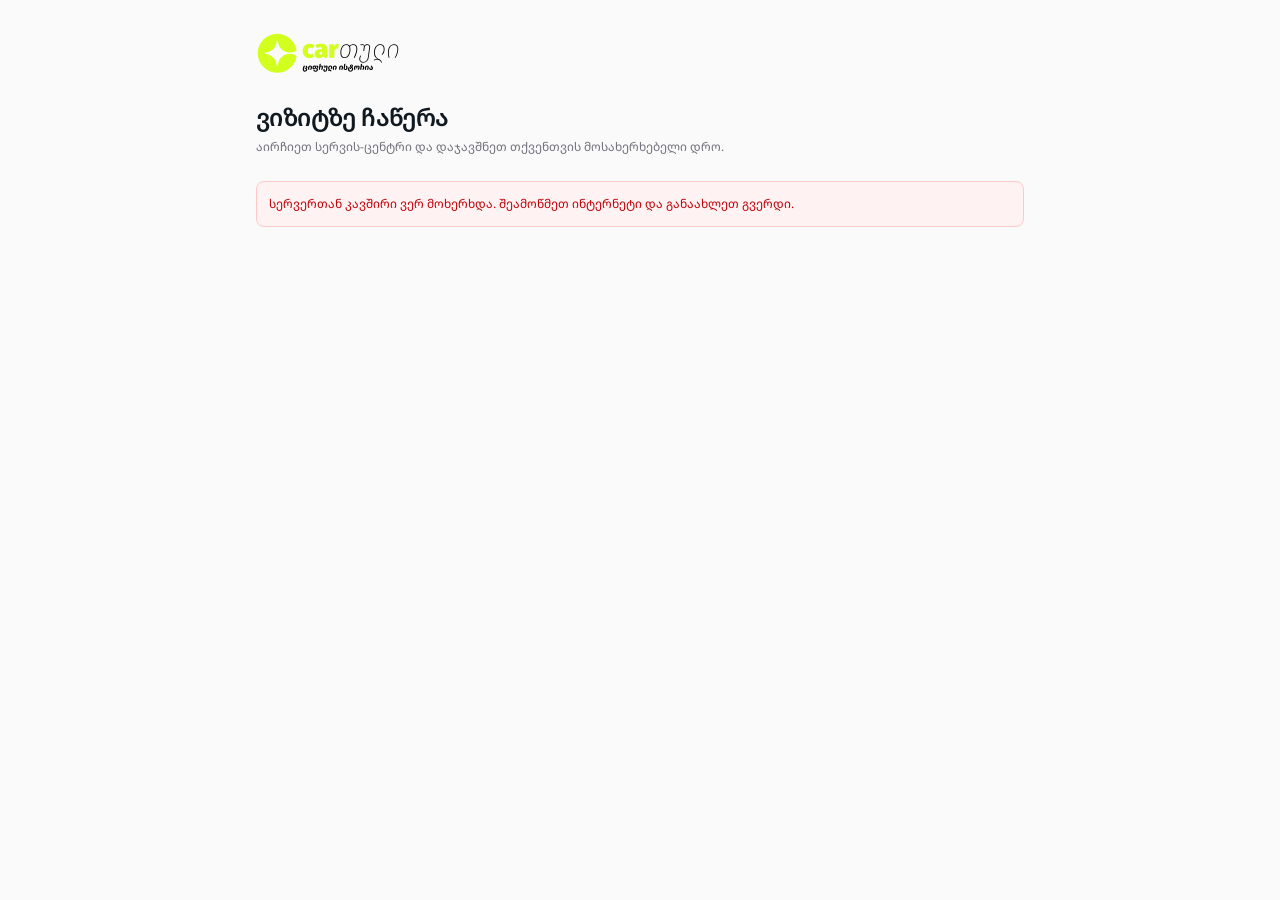
==== index.html @ 35c08bc6 "Update booking page from cartool@d39d9c7" ====
<!doctype html>
<html lang="ka">
<head>
    <meta charset="utf-8">
    <title>ვიზიტზე ჩაწერა · cartooli</title>
    <base href="/">
    <meta name="viewport" content="width=device-width,initial-scale=1">
    <meta http-equiv="Content-Security-Policy" content="default-src 'none'; script-src 'self'; style-src 'self' 'unsafe-inline'; img-src 'self' data:; font-src 'self'; connect-src 'self' ws://localhost:4500 https://neyxtzyjzi.execute-api.eu-north-1.amazonaws.com https://api.cartooli.ge; object-src 'none'; base-uri 'self'; form-action 'none'">
    <link rel="icon" href="favicon.svg" type="image/svg+xml">
<link rel="stylesheet" href="styles-LRHHWMBY.css"></head>
<body>
<cartool-booking></cartool-booking>
<script src="main-CAJEP7UH.js" type="module"></script></body>
</html>
---- styles-LRHHWMBY.css ----
@layer properties;@layer theme,base,components,utilities;@layer theme{:root,:host{--font-sans: "Noto Sans Georgian", "Segoe UI", sans-serif;--font-mono: ui-monospace, SFMono-Regular, Menlo, Monaco, Consolas, "Liberation Mono", "Courier New", monospace;--color-red-50: oklch(97.1% .013 17.38);--color-red-200: oklch(88.5% .062 18.334);--color-red-300: oklch(80.8% .114 19.571);--color-red-500: oklch(63.7% .237 25.331);--color-red-700: oklch(50.5% .213 27.518);--color-emerald-700: oklch(50.8% .118 165.612);--color-zinc-50: oklch(98.5% 0 none);--color-zinc-100: oklch(96.7% .001 286.375);--color-zinc-200: oklch(92% .004 286.32);--color-zinc-300: oklch(87.1% .006 286.286);--color-zinc-400: oklch(70.5% .015 286.067);--color-zinc-500: oklch(55.2% .016 285.938);--color-zinc-600: oklch(44.2% .017 285.786);--color-zinc-700: oklch(37% .013 285.805);--color-zinc-900: #101820;--color-zinc-950: #101820;--color-white: #fff;--spacing: .25rem;--container-sm: 24rem;--container-3xl: 48rem;--container-7xl: 80rem;--text-xs: .75rem;--text-xs--line-height: calc(1 / .75);--text-sm: .875rem;--text-sm--line-height: calc(1.25 / .875);--text-base: 1rem;--text-base--line-height: 1.5 ;--text-lg: 1.125rem;--text-lg--line-height: calc(1.75 / 1.125);--text-xl: 1.25rem;--text-xl--line-height: calc(1.75 / 1.25);--text-2xl: 1.5rem;--text-2xl--line-height: calc(2 / 1.5);--text-4xl: 2.25rem;--text-4xl--line-height: calc(2.5 / 2.25);--font-weight-medium: 500;--font-weight-semibold: 600;--tracking-tight: -.025em;--radius-lg: .5rem;--radius-xl: .75rem;--default-transition-duration: .15s;--default-transition-timing-function: cubic-bezier(.4, 0, .2, 1);--default-font-family: var(--font-sans);--default-mono-font-family: var(--font-mono);--color-brand-400: #d2ff1e;--color-brand-500: #b8e600}}@layer base{*,:after,:before,::backdrop,::file-selector-button{box-sizing:border-box;margin:0;padding:0;border:0 solid}html,:host{line-height:1.5;-webkit-text-size-adjust:100%;tab-size:4;font-family:var(--default-font-family, -apple-system, BlinkMacSystemFont, "Segoe UI", Roboto, "Helvetica Neue", "Noto Sans", Arial, sans-serif, "Apple Color Emoji", "Segoe UI Emoji", "Segoe UI Symbol", "Noto Color Emoji");font-feature-settings:var(--default-font-feature-settings, normal);font-variation-settings:var(--default-font-variation-settings, normal);-webkit-tap-highlight-color:transparent}hr{height:0;color:inherit;border-top-width:1px}abbr:where([title]){-webkit-text-decoration:underline dotted;text-decoration:underline dotted}h1,h2,h3,h4,h5,h6{font-size:inherit;font-weight:inherit}a{color:inherit;-webkit-text-decoration:inherit;text-decoration:inherit}b,strong{font-weight:bolder}code,kbd,samp,pre{font-family:var(--default-mono-font-family, ui-monospace, SFMono-Regular, Menlo, Monaco, Consolas, "Liberation Mono", "Courier New", monospace);font-feature-settings:var(--default-mono-font-feature-settings, normal);font-variation-settings:var(--default-mono-font-variation-settings, normal);font-size:1em}small{font-size:80%}sub,sup{font-size:75%;line-height:0;position:relative;vertical-align:baseline}sub{bottom:-.25em}sup{top:-.5em}table{text-indent:0;border-color:inherit;border-collapse:collapse}:-moz-focusring:where(:not(iframe)){outline:auto}progress{vertical-align:baseline}summary{display:list-item}ol,ul,menu{list-style:none}img,svg,video,canvas,audio,iframe,embed,object{display:block;vertical-align:middle}img,video{max-width:100%;height:auto}button,input,select,optgroup,textarea,::file-selector-button{font:inherit;font-feature-settings:inherit;font-variation-settings:inherit;letter-spacing:inherit;color:inherit;border-radius:0;background-color:transparent;opacity:1}:where(select:is([multiple],[size])) optgroup{font-weight:bolder}:where(select:is([multiple],[size])) optgroup option{padding-inline-start:20px}::file-selector-button{margin-inline-end:4px}::placeholder{opacity:1}@supports (not (-webkit-appearance: -apple-pay-button)) or (contain-intrinsic-size: 1px){::placeholder{color:currentcolor}@supports (color: color-mix(in lab,red,red)){::placeholder{color:color-mix(in oklab,currentcolor 50%,transparent)}}}textarea{resize:vertical}::-webkit-search-decoration{-webkit-appearance:none}::-webkit-date-and-time-value{min-height:1lh;text-align:inherit}::-webkit-datetime-edit{display:inline-flex}::-webkit-datetime-edit-fields-wrapper{padding:0}::-webkit-datetime-edit,::-webkit-datetime-edit-year-field,::-webkit-datetime-edit-month-field,::-webkit-datetime-edit-day-field,::-webkit-datetime-edit-hour-field,::-webkit-datetime-edit-minute-field,::-webkit-datetime-edit-second-field,::-webkit-datetime-edit-millisecond-field,::-webkit-datetime-edit-meridiem-field{padding-block:0}::-webkit-calendar-picker-indicator{line-height:1}:-moz-ui-invalid{box-shadow:none}button,input:where([type=button],[type=reset],[type=submit]),::file-selector-button{appearance:button}::-webkit-inner-spin-button,::-webkit-outer-spin-button{height:auto}[hidden]:where(:not([hidden=until-found])){display:none!important}}@layer utilities{.-mx-1{margin-inline:calc(var(--spacing) * -1)}.mx-auto{margin-inline:auto}.mt-0\.5{margin-top:calc(var(--spacing) * .5)}.mt-1{margin-top:var(--spacing)}.mt-2{margin-top:calc(var(--spacing) * 2)}.mt-3{margin-top:calc(var(--spacing) * 3)}.mt-4{margin-top:calc(var(--spacing) * 4)}.mt-5{margin-top:calc(var(--spacing) * 5)}.mt-6{margin-top:calc(var(--spacing) * 6)}.mt-8{margin-top:calc(var(--spacing) * 8)}.mt-10{margin-top:calc(var(--spacing) * 10)}.block{display:block}.flex{display:flex}.grid{display:grid}.inline-block{display:inline-block}.inline-flex{display:inline-flex}.size-10{width:calc(var(--spacing) * 10);height:calc(var(--spacing) * 10)}.size-12{width:calc(var(--spacing) * 12);height:calc(var(--spacing) * 12)}.h-10{height:calc(var(--spacing) * 10)}.h-12{height:calc(var(--spacing) * 12)}.h-auto{height:auto}.h-full{height:100%}.min-h-screen{min-height:100vh}.w-36{width:calc(var(--spacing) * 36)}.w-44{width:calc(var(--spacing) * 44)}.w-full{width:100%}.max-w-3xl{max-width:var(--container-3xl)}.max-w-7xl{max-width:var(--container-7xl)}.max-w-sm{max-width:var(--container-sm)}.min-w-0{min-width:0px}.min-w-16{min-width:calc(var(--spacing) * 16)}.flex-1{flex:1}.shrink-0{flex-shrink:0}.cursor-pointer{cursor:pointer}.grid-cols-4{grid-template-columns:repeat(4,minmax(0,1fr))}.grid-cols-\[minmax\(0\,1fr\)\]{grid-template-columns:minmax(0,1fr)}.flex-col{flex-direction:column}.flex-wrap{flex-wrap:wrap}.items-center{align-items:center}.justify-center{justify-content:center}.gap-1{gap:var(--spacing)}.gap-1\.5{gap:calc(var(--spacing) * 1.5)}.gap-2{gap:calc(var(--spacing) * 2)}.gap-3{gap:calc(var(--spacing) * 3)}.gap-4{gap:calc(var(--spacing) * 4)}.truncate{overflow:hidden;text-overflow:ellipsis;white-space:nowrap}.overflow-x-auto{overflow-x:auto}.rounded-full{border-radius:calc(infinity * 1px)}.rounded-lg{border-radius:var(--radius-lg)}.rounded-xl{border-radius:var(--radius-xl)}.border{border-style:var(--tw-border-style);border-width:1px}.border-dashed{--tw-border-style: dashed;border-style:dashed}.border-red-200{border-color:var(--color-red-200)}.border-zinc-200{border-color:var(--color-zinc-200)}.border-zinc-300{border-color:var(--color-zinc-300)}.border-zinc-900{border-color:var(--color-zinc-900)}.bg-brand-400{background-color:var(--color-brand-400)}.bg-red-50{background-color:var(--color-red-50)}.bg-white{background-color:var(--color-white)}.bg-zinc-50{background-color:var(--color-zinc-50)}.bg-zinc-900{background-color:var(--color-zinc-900)}.p-3{padding:calc(var(--spacing) * 3)}.p-4{padding:calc(var(--spacing) * 4)}.p-6{padding:calc(var(--spacing) * 6)}.px-1{padding-inline:var(--spacing)}.px-2{padding-inline:calc(var(--spacing) * 2)}.px-3{padding-inline:calc(var(--spacing) * 3)}.px-4{padding-inline:calc(var(--spacing) * 4)}.px-5{padding-inline:calc(var(--spacing) * 5)}.px-6{padding-inline:calc(var(--spacing) * 6)}.py-2{padding-block:calc(var(--spacing) * 2)}.py-8{padding-block:calc(var(--spacing) * 8)}.py-12{padding-block:calc(var(--spacing) * 12)}.py-14{padding-block:calc(var(--spacing) * 14)}.pb-2{padding-bottom:calc(var(--spacing) * 2)}.text-center{text-align:center}.font-sans{font-family:var(--font-sans)}.text-2xl{font-size:var(--text-2xl);line-height:var(--tw-leading, var(--text-2xl--line-height))}.text-4xl{font-size:var(--text-4xl);line-height:var(--tw-leading, var(--text-4xl--line-height))}.text-base{font-size:var(--text-base);line-height:var(--tw-leading, var(--text-base--line-height))}.text-lg{font-size:var(--text-lg);line-height:var(--tw-leading, var(--text-lg--line-height))}.text-sm{font-size:var(--text-sm);line-height:var(--tw-leading, var(--text-sm--line-height))}.text-xl{font-size:var(--text-xl);line-height:var(--tw-leading, var(--text-xl--line-height))}.text-xs{font-size:var(--text-xs);line-height:var(--tw-leading, var(--text-xs--line-height))}.text-\[11px\]{font-size:11px}.leading-5{--tw-leading: calc(var(--spacing) * 5);line-height:calc(var(--spacing) * 5)}.font-medium{--tw-font-weight: var(--font-weight-medium);font-weight:var(--font-weight-medium)}.font-semibold{--tw-font-weight: var(--font-weight-semibold);font-weight:var(--font-weight-semibold)}.tracking-tight{--tw-tracking: var(--tracking-tight);letter-spacing:var(--tracking-tight)}.text-red-700{color:var(--color-red-700)}.text-white{color:var(--color-white)}.text-zinc-400{color:var(--color-zinc-400)}.text-zinc-500{color:var(--color-zinc-500)}.text-zinc-600{color:var(--color-zinc-600)}.text-zinc-900{color:var(--color-zinc-900)}.text-zinc-950{color:var(--color-zinc-950)}.uppercase{text-transform:uppercase}.tabular-nums{--tw-numeric-spacing: tabular-nums;font-variant-numeric:var(--tw-ordinal,) var(--tw-slashed-zero,) var(--tw-numeric-figure,) var(--tw-numeric-spacing,) var(--tw-numeric-fraction,)}.underline{text-decoration-line:underline}.underline-offset-4{text-underline-offset:4px}.antialiased{-webkit-font-smoothing:antialiased;-moz-osx-font-smoothing:grayscale}.opacity-70{opacity:70%}.transition-colors{transition-property:color,background-color,border-color,outline-color,text-decoration-color,fill,stroke,--tw-gradient-from,--tw-gradient-via,--tw-gradient-to;transition-timing-function:var(--tw-ease, var(--default-transition-timing-function));transition-duration:var(--tw-duration, var(--default-transition-duration))}.outline-none{--tw-outline-style: none;outline-style:none}@media(hover:hover){.group-hover\:text-zinc-900:is(:where(.group):hover *){color:var(--color-zinc-900)}}.first-letter\:uppercase:first-letter{text-transform:uppercase}@media(hover:hover){.hover\:border-zinc-400:hover{border-color:var(--color-zinc-400)}.hover\:bg-brand-500:hover{background-color:var(--color-brand-500)}.hover\:text-zinc-900:hover{color:var(--color-zinc-900)}.hover\:underline:hover{text-decoration-line:underline}}.focus\:border-zinc-500:focus{border-color:var(--color-zinc-500)}.focus-visible\:outline-2:focus-visible{outline-style:var(--tw-outline-style);outline-width:2px}.focus-visible\:outline-zinc-500:focus-visible{outline-color:var(--color-zinc-500)}.disabled\:cursor-not-allowed:disabled{cursor:not-allowed}.disabled\:line-through:disabled{text-decoration-line:line-through}.disabled\:opacity-35:disabled{opacity:35%}.disabled\:opacity-50:disabled{opacity:50%}@media(width>=40rem){.sm\:col-span-2{grid-column:span 2 / span 2}.sm\:grid-cols-2{grid-template-columns:repeat(2,minmax(0,1fr))}.sm\:grid-cols-6{grid-template-columns:repeat(6,minmax(0,1fr))}}@media(width>=64rem){.lg\:sticky{position:sticky}.lg\:top-6{top:calc(var(--spacing) * 6)}.lg\:grid-cols-\[minmax\(0\,1fr\)_24rem\]{grid-template-columns:minmax(0,1fr) 24rem}.lg\:items-start{align-items:flex-start}}}.ng-select .ng-select-container{min-height:42px;border:1px solid var(--color-zinc-200);border-radius:var(--radius-lg);background:var(--color-white);color:var(--color-zinc-900);font-size:var(--text-sm);cursor:pointer;transition:border-color .15s,box-shadow .15s}.ng-select .ng-select-container:hover{border-color:var(--color-zinc-300)}.ng-select.ng-select-focused>.ng-select-container{border-color:var(--color-zinc-500);box-shadow:0 0 0 3px var(--color-zinc-100)}.ng-select.ng-select-opened>.ng-select-container{border-color:var(--color-zinc-500)}.ng-select.ng-select-readonly>.ng-select-container{background:var(--color-zinc-50);cursor:not-allowed}.ng-select.ng-touched.ng-invalid:not(.ng-select-opened):not(.ng-select-readonly)>.ng-select-container{border-color:var(--color-red-300)}.ng-select .ng-select-container .ng-value-container{padding-left:.75rem;gap:.25rem}.ng-select .ng-select-container .ng-value-container .ng-placeholder{color:var(--color-zinc-400)}.ng-select.ng-select-single .ng-select-container .ng-value-container .ng-input{top:0;bottom:0;left:0;padding:0 3rem 0 .75rem;display:flex;align-items:center}.ng-select .ng-select-container .ng-value-container .ng-input>input{font:inherit;color:inherit}.ng-select .ng-clear-wrapper{width:1.5rem;color:var(--color-zinc-400)}.ng-select .ng-clear-wrapper:hover .ng-clear{color:var(--color-zinc-700)}.ng-select .ng-arrow-wrapper{width:2rem;padding-right:.75rem}.ng-select .ng-arrow-wrapper .ng-arrow{display:inline-block;width:.5rem!important;height:.5rem!important;border:solid var(--color-zinc-500)!important;border-width:0 2px 2px 0!important;transform:translateY(-2px) rotate(45deg)}.ng-select.ng-select-opened .ng-arrow-wrapper .ng-arrow{transform:translateY(2px) rotate(-135deg)}.ng-select .ng-spinner-loader{width:14px;height:14px;margin-right:.25rem;border:2px solid var(--color-zinc-200);border-left-color:var(--color-zinc-600)}.ng-dropdown-panel{margin:4px 0;overflow:hidden;border:1px solid var(--color-zinc-200);border-radius:var(--radius-lg);background:var(--color-white);box-shadow:0 12px 32px -12px #00000040;font-size:var(--text-sm);color:var(--color-zinc-900)}.ng-dropdown-panel.ng-select-top{margin:0 0 4px}.ng-dropdown-panel .ng-dropdown-panel-items{max-height:260px}.ng-dropdown-panel .ng-dropdown-panel-items .ng-option{padding:.5rem .75rem;cursor:pointer}.ng-dropdown-panel .ng-dropdown-panel-items .ng-option.ng-option-marked{background:var(--color-zinc-100)}.ng-dropdown-panel .ng-dropdown-panel-items .ng-option.ng-option-selected{background:var(--color-zinc-900);color:var(--color-white);font-weight:500}.ng-dropdown-panel .ng-dropdown-panel-items .ng-option.ng-option-disabled{color:var(--color-zinc-400);cursor:default}.ng-dropdown-panel .ng-dropdown-panel-items .ng-option .ng-tag-label{margin-right:.25rem;color:var(--color-emerald-700);font-size:var(--text-xs);font-weight:500}.ng-select.ng-select-sm .ng-select-container{min-height:34px;font-size:var(--text-xs)}.ng-select.ng-select-sm .ng-arrow-wrapper{width:1.5rem;padding-right:.6rem}.ng-select.ng-select-sm+.ng-dropdown-panel,.ng-select.ng-select-sm .ng-dropdown-panel{font-size:var(--text-xs)}.ng-select.text-xs .ng-select-container,.ng-select.text-xs .ng-dropdown-panel{font-size:var(--text-xs)}.ng-select .ng-select-container,.ng-select .ng-select-container .ng-value-container{align-items:center}.ng-select.ng-select-single .ng-select-container{height:42px}.ng-select.ng-select-sm.ng-select-single .ng-select-container{height:34px;min-height:34px}.ng-select .ng-select-container.ng-has-value .ng-value-container .ng-placeholder{display:none}.ng-dropdown-panel .ng-dropdown-panel-items .ng-optgroup{padding:0 .75rem;cursor:default}.ng-dropdown-panel .ng-optgroup .group-label{display:flex;align-items:center;height:2.25rem;font-size:11px;font-weight:500;color:var(--color-zinc-400)}.ng-dropdown-panel .ng-optgroup .group-divider{border-top:1px solid var(--color-zinc-200)}form.ng-submitted :is(input,textarea).ng-invalid,:is(input,textarea).ng-invalid.ng-dirty{border-color:var(--color-red-500)!important;background-color:var(--color-red-50)}form.ng-submitted ng-select.ng-invalid .ng-select-container,ng-select.ng-invalid.ng-dirty .ng-select-container{border-color:var(--color-red-500)!important;background-color:var(--color-red-50)}@font-face{font-family:Noto Sans Georgian;src:url("./media/NotoSansGeorgian-Variable-3BQKQ4ZQ.ttf") format("truetype");font-style:normal;font-weight:100 900;font-stretch:62.5% 100%;font-display:swap}@property --tw-border-style{syntax: "*"; inherits: false; initial-value: solid;}@property --tw-leading{syntax: "*"; inherits: false;}@property --tw-font-weight{syntax: "*"; inherits: false;}@property --tw-tracking{syntax: "*"; inherits: false;}@property --tw-ordinal{syntax: "*"; inherits: false;}@property --tw-slashed-zero{syntax: "*"; inherits: false;}@property --tw-numeric-figure{syntax: "*"; inherits: false;}@property --tw-numeric-spacing{syntax: "*"; inherits: false;}@property --tw-numeric-fraction{syntax: "*"; inherits: false;}@property --tw-outline-style{syntax: "*"; inherits: false; initial-value: solid;}@layer properties{@supports ((-webkit-hyphens: none) and (not (margin-trim: inline))) or ((-moz-orient: inline) and (not (color:rgb(from red r g b)))){*,:before,:after,::backdrop{--tw-border-style: solid;--tw-leading: initial;--tw-font-weight: initial;--tw-tracking: initial;--tw-ordinal: initial;--tw-slashed-zero: initial;--tw-numeric-figure: initial;--tw-numeric-spacing: initial;--tw-numeric-fraction: initial;--tw-outline-style: solid}}}
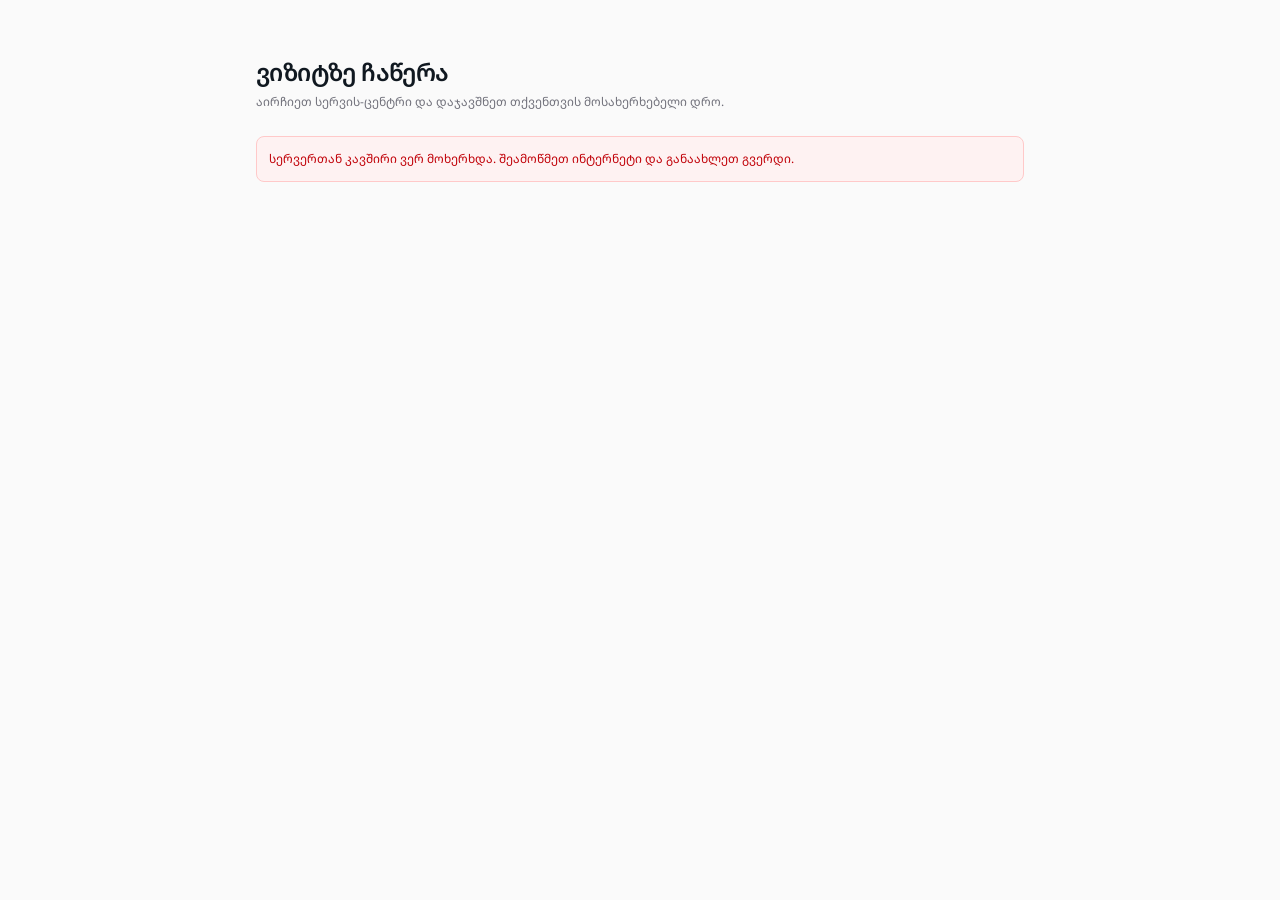
==== commit 2e629190: "Update booking page from cartool@2943e2a" ====
--- a/index.html
+++ b/index.html
@@ -7,8 +7,8 @@
     <meta name="viewport" content="width=device-width,initial-scale=1">
     <meta http-equiv="Content-Security-Policy" content="default-src 'none'; script-src 'self'; style-src 'self' 'unsafe-inline'; img-src 'self' data:; font-src 'self'; connect-src 'self' ws://localhost:4500 https://neyxtzyjzi.execute-api.eu-north-1.amazonaws.com https://api.cartooli.ge; object-src 'none'; base-uri 'self'; form-action 'none'">
     <link rel="icon" href="favicon.svg" type="image/svg+xml">
-<link rel="stylesheet" href="styles-LRHHWMBY.css"></head>
+<link rel="stylesheet" href="styles-S72DOVMO.css"></head>
 <body>
 <cartool-booking></cartool-booking>
-<script src="main-CAJEP7UH.js" type="module"></script></body>
+<script src="main-6WO3UF75.js" type="module"></script></body>
 </html>
--- a/styles-S72DOVMO.css
+++ b/styles-S72DOVMO.css
@@ -0,0 +1 @@
+@layer properties;@layer theme,base,components,utilities;@layer theme{:root,:host{--font-sans: "Noto Sans Georgian", "Segoe UI", sans-serif;--font-mono: ui-monospace, SFMono-Regular, Menlo, Monaco, Consolas, "Liberation Mono", "Courier New", monospace;--color-red-50: oklch(97.1% .013 17.38);--color-red-200: oklch(88.5% .062 18.334);--color-red-300: oklch(80.8% .114 19.571);--color-red-500: oklch(63.7% .237 25.331);--color-red-700: oklch(50.5% .213 27.518);--color-emerald-700: oklch(50.8% .118 165.612);--color-zinc-50: oklch(98.5% 0 none);--color-zinc-100: oklch(96.7% .001 286.375);--color-zinc-200: oklch(92% .004 286.32);--color-zinc-300: oklch(87.1% .006 286.286);--color-zinc-400: oklch(70.5% .015 286.067);--color-zinc-500: oklch(55.2% .016 285.938);--color-zinc-600: oklch(44.2% .017 285.786);--color-zinc-700: oklch(37% .013 285.805);--color-zinc-900: #101820;--color-zinc-950: #101820;--color-white: #fff;--spacing: .25rem;--container-sm: 24rem;--container-3xl: 48rem;--container-7xl: 80rem;--text-xs: .75rem;--text-xs--line-height: calc(1 / .75);--text-sm: .875rem;--text-sm--line-height: calc(1.25 / .875);--text-base: 1rem;--text-base--line-height: 1.5 ;--text-lg: 1.125rem;--text-lg--line-height: calc(1.75 / 1.125);--text-xl: 1.25rem;--text-xl--line-height: calc(1.75 / 1.25);--text-2xl: 1.5rem;--text-2xl--line-height: calc(2 / 1.5);--text-4xl: 2.25rem;--text-4xl--line-height: calc(2.5 / 2.25);--font-weight-medium: 500;--font-weight-semibold: 600;--tracking-tight: -.025em;--radius-lg: .5rem;--radius-xl: .75rem;--default-transition-duration: .15s;--default-transition-timing-function: cubic-bezier(.4, 0, .2, 1);--default-font-family: var(--font-sans);--default-mono-font-family: var(--font-mono);--color-brand-400: #d2ff1e;--color-brand-500: #b8e600}}@layer base{*,:after,:before,::backdrop,::file-selector-button{box-sizing:border-box;margin:0;padding:0;border:0 solid}html,:host{line-height:1.5;-webkit-text-size-adjust:100%;tab-size:4;font-family:var(--default-font-family, -apple-system, BlinkMacSystemFont, "Segoe UI", Roboto, "Helvetica Neue", "Noto Sans", Arial, sans-serif, "Apple Color Emoji", "Segoe UI Emoji", "Segoe UI Symbol", "Noto Color Emoji");font-feature-settings:var(--default-font-feature-settings, normal);font-variation-settings:var(--default-font-variation-settings, normal);-webkit-tap-highlight-color:transparent}hr{height:0;color:inherit;border-top-width:1px}abbr:where([title]){-webkit-text-decoration:underline dotted;text-decoration:underline dotted}h1,h2,h3,h4,h5,h6{font-size:inherit;font-weight:inherit}a{color:inherit;-webkit-text-decoration:inherit;text-decoration:inherit}b,strong{font-weight:bolder}code,kbd,samp,pre{font-family:var(--default-mono-font-family, ui-monospace, SFMono-Regular, Menlo, Monaco, Consolas, "Liberation Mono", "Courier New", monospace);font-feature-settings:var(--default-mono-font-feature-settings, normal);font-variation-settings:var(--default-mono-font-variation-settings, normal);font-size:1em}small{font-size:80%}sub,sup{font-size:75%;line-height:0;position:relative;vertical-align:baseline}sub{bottom:-.25em}sup{top:-.5em}table{text-indent:0;border-color:inherit;border-collapse:collapse}:-moz-focusring:where(:not(iframe)){outline:auto}progress{vertical-align:baseline}summary{display:list-item}ol,ul,menu{list-style:none}img,svg,video,canvas,audio,iframe,embed,object{display:block;vertical-align:middle}img,video{max-width:100%;height:auto}button,input,select,optgroup,textarea,::file-selector-button{font:inherit;font-feature-settings:inherit;font-variation-settings:inherit;letter-spacing:inherit;color:inherit;border-radius:0;background-color:transparent;opacity:1}:where(select:is([multiple],[size])) optgroup{font-weight:bolder}:where(select:is([multiple],[size])) optgroup option{padding-inline-start:20px}::file-selector-button{margin-inline-end:4px}::placeholder{opacity:1}@supports (not (-webkit-appearance: -apple-pay-button)) or (contain-intrinsic-size: 1px){::placeholder{color:currentcolor}@supports (color: color-mix(in lab,red,red)){::placeholder{color:color-mix(in oklab,currentcolor 50%,transparent)}}}textarea{resize:vertical}::-webkit-search-decoration{-webkit-appearance:none}::-webkit-date-and-time-value{min-height:1lh;text-align:inherit}::-webkit-datetime-edit{display:inline-flex}::-webkit-datetime-edit-fields-wrapper{padding:0}::-webkit-datetime-edit,::-webkit-datetime-edit-year-field,::-webkit-datetime-edit-month-field,::-webkit-datetime-edit-day-field,::-webkit-datetime-edit-hour-field,::-webkit-datetime-edit-minute-field,::-webkit-datetime-edit-second-field,::-webkit-datetime-edit-millisecond-field,::-webkit-datetime-edit-meridiem-field{padding-block:0}::-webkit-calendar-picker-indicator{line-height:1}:-moz-ui-invalid{box-shadow:none}button,input:where([type=button],[type=reset],[type=submit]),::file-selector-button{appearance:button}::-webkit-inner-spin-button,::-webkit-outer-spin-button{height:auto}[hidden]:where(:not([hidden=until-found])){display:none!important}}@layer utilities{.pointer-events-none{pointer-events:none}.absolute{position:absolute}.relative{position:relative}.top-1\/2{top:50%}.left-3\.5{left:calc(var(--spacing) * 3.5)}.-mx-1{margin-inline:calc(var(--spacing) * -1)}.mx-auto{margin-inline:auto}.mt-0\.5{margin-top:calc(var(--spacing) * .5)}.mt-1{margin-top:var(--spacing)}.mt-2{margin-top:calc(var(--spacing) * 2)}.mt-3{margin-top:calc(var(--spacing) * 3)}.mt-4{margin-top:calc(var(--spacing) * 4)}.mt-5{margin-top:calc(var(--spacing) * 5)}.mt-6{margin-top:calc(var(--spacing) * 6)}.mt-8{margin-top:calc(var(--spacing) * 8)}.mt-10{margin-top:calc(var(--spacing) * 10)}.mb-2{margin-bottom:calc(var(--spacing) * 2)}.block{display:block}.flex{display:flex}.grid{display:grid}.inline-block{display:inline-block}.inline-flex{display:inline-flex}.size-5{width:calc(var(--spacing) * 5);height:calc(var(--spacing) * 5)}.size-10{width:calc(var(--spacing) * 10);height:calc(var(--spacing) * 10)}.size-12{width:calc(var(--spacing) * 12);height:calc(var(--spacing) * 12)}.h-10{height:calc(var(--spacing) * 10)}.h-12{height:calc(var(--spacing) * 12)}.h-full{height:100%}.min-h-screen{min-height:100vh}.w-full{width:100%}.max-w-3xl{max-width:var(--container-3xl)}.max-w-7xl{max-width:var(--container-7xl)}.max-w-sm{max-width:var(--container-sm)}.min-w-0{min-width:0px}.min-w-16{min-width:calc(var(--spacing) * 16)}.flex-1{flex:1}.shrink{flex-shrink:1}.shrink-0{flex-shrink:0}.-translate-y-1\/2{--tw-translate-y: -50% ;translate:var(--tw-translate-x) var(--tw-translate-y)}.cursor-pointer{cursor:pointer}.grid-cols-4{grid-template-columns:repeat(4,minmax(0,1fr))}.grid-cols-\[minmax\(0\,1fr\)\]{grid-template-columns:minmax(0,1fr)}.flex-col{flex-direction:column}.flex-wrap{flex-wrap:wrap}.items-center{align-items:center}.justify-center{justify-content:center}.gap-1{gap:var(--spacing)}.gap-1\.5{gap:calc(var(--spacing) * 1.5)}.gap-2{gap:calc(var(--spacing) * 2)}.gap-3{gap:calc(var(--spacing) * 3)}.gap-4{gap:calc(var(--spacing) * 4)}.truncate{overflow:hidden;text-overflow:ellipsis;white-space:nowrap}.overflow-x-auto{overflow-x:auto}.rounded-full{border-radius:calc(infinity * 1px)}.rounded-lg{border-radius:var(--radius-lg)}.rounded-xl{border-radius:var(--radius-xl)}.border{border-style:var(--tw-border-style);border-width:1px}.border-dashed{--tw-border-style: dashed;border-style:dashed}.border-red-200{border-color:var(--color-red-200)}.border-zinc-200{border-color:var(--color-zinc-200)}.border-zinc-300{border-color:var(--color-zinc-300)}.border-zinc-900{border-color:var(--color-zinc-900)}.bg-brand-400{background-color:var(--color-brand-400)}.bg-red-50{background-color:var(--color-red-50)}.bg-white{background-color:var(--color-white)}.bg-zinc-50{background-color:var(--color-zinc-50)}.bg-zinc-900{background-color:var(--color-zinc-900)}.p-3{padding:calc(var(--spacing) * 3)}.p-4{padding:calc(var(--spacing) * 4)}.p-6{padding:calc(var(--spacing) * 6)}.px-1{padding-inline:var(--spacing)}.px-2{padding-inline:calc(var(--spacing) * 2)}.px-3{padding-inline:calc(var(--spacing) * 3)}.px-4{padding-inline:calc(var(--spacing) * 4)}.px-5{padding-inline:calc(var(--spacing) * 5)}.px-6{padding-inline:calc(var(--spacing) * 6)}.py-2{padding-block:calc(var(--spacing) * 2)}.py-3{padding-block:calc(var(--spacing) * 3)}.py-8{padding-block:calc(var(--spacing) * 8)}.py-10{padding-block:calc(var(--spacing) * 10)}.py-12{padding-block:calc(var(--spacing) * 12)}.py-14{padding-block:calc(var(--spacing) * 14)}.pr-4{padding-right:calc(var(--spacing) * 4)}.pb-2{padding-bottom:calc(var(--spacing) * 2)}.pl-11{padding-left:calc(var(--spacing) * 11)}.text-center{text-align:center}.font-sans{font-family:var(--font-sans)}.text-2xl{font-size:var(--text-2xl);line-height:var(--tw-leading, var(--text-2xl--line-height))}.text-4xl{font-size:var(--text-4xl);line-height:var(--tw-leading, var(--text-4xl--line-height))}.text-base{font-size:var(--text-base);line-height:var(--tw-leading, var(--text-base--line-height))}.text-lg{font-size:var(--text-lg);line-height:var(--tw-leading, var(--text-lg--line-height))}.text-sm{font-size:var(--text-sm);line-height:var(--tw-leading, var(--text-sm--line-height))}.text-xl{font-size:var(--text-xl);line-height:var(--tw-leading, var(--text-xl--line-height))}.text-xs{font-size:var(--text-xs);line-height:var(--tw-leading, var(--text-xs--line-height))}.text-\[11px\]{font-size:11px}.leading-5{--tw-leading: calc(var(--spacing) * 5);line-height:calc(var(--spacing) * 5)}.font-medium{--tw-font-weight: var(--font-weight-medium);font-weight:var(--font-weight-medium)}.font-semibold{--tw-font-weight: var(--font-weight-semibold);font-weight:var(--font-weight-semibold)}.tracking-tight{--tw-tracking: var(--tracking-tight);letter-spacing:var(--tracking-tight)}.text-red-700{color:var(--color-red-700)}.text-white{color:var(--color-white)}.text-zinc-400{color:var(--color-zinc-400)}.text-zinc-500{color:var(--color-zinc-500)}.text-zinc-600{color:var(--color-zinc-600)}.text-zinc-700{color:var(--color-zinc-700)}.text-zinc-900{color:var(--color-zinc-900)}.text-zinc-950{color:var(--color-zinc-950)}.uppercase{text-transform:uppercase}.tabular-nums{--tw-numeric-spacing: tabular-nums;font-variant-numeric:var(--tw-ordinal,) var(--tw-slashed-zero,) var(--tw-numeric-figure,) var(--tw-numeric-spacing,) var(--tw-numeric-fraction,)}.underline{text-decoration-line:underline}.underline-offset-4{text-underline-offset:4px}.antialiased{-webkit-font-smoothing:antialiased;-moz-osx-font-smoothing:grayscale}.opacity-70{opacity:70%}.transition-colors{transition-property:color,background-color,border-color,outline-color,text-decoration-color,fill,stroke,--tw-gradient-from,--tw-gradient-via,--tw-gradient-to;transition-timing-function:var(--tw-ease, var(--default-transition-timing-function));transition-duration:var(--tw-duration, var(--default-transition-duration))}.outline-none{--tw-outline-style: none;outline-style:none}@media(hover:hover){.group-hover\:text-zinc-900:is(:where(.group):hover *){color:var(--color-zinc-900)}}.first-letter\:uppercase:first-letter{text-transform:uppercase}@media(hover:hover){.hover\:border-zinc-400:hover{border-color:var(--color-zinc-400)}.hover\:bg-brand-500:hover{background-color:var(--color-brand-500)}.hover\:bg-zinc-50:hover{background-color:var(--color-zinc-50)}.hover\:text-zinc-900:hover{color:var(--color-zinc-900)}.hover\:underline:hover{text-decoration-line:underline}}.focus\:border-zinc-500:focus{border-color:var(--color-zinc-500)}.focus-visible\:outline-2:focus-visible{outline-style:var(--tw-outline-style);outline-width:2px}.focus-visible\:outline-zinc-500:focus-visible{outline-color:var(--color-zinc-500)}.disabled\:cursor-not-allowed:disabled{cursor:not-allowed}.disabled\:line-through:disabled{text-decoration-line:line-through}.disabled\:opacity-35:disabled{opacity:35%}.disabled\:opacity-50:disabled{opacity:50%}@media(width>=40rem){.sm\:col-span-2{grid-column:span 2 / span 2}.sm\:grid-cols-2{grid-template-columns:repeat(2,minmax(0,1fr))}.sm\:grid-cols-6{grid-template-columns:repeat(6,minmax(0,1fr))}.sm\:grid-cols-\[minmax\(0\,1fr\)_minmax\(0\,1fr\)\]{grid-template-columns:minmax(0,1fr) minmax(0,1fr)}}@media(width>=64rem){.lg\:sticky{position:sticky}.lg\:top-6{top:calc(var(--spacing) * 6)}.lg\:grid-cols-\[minmax\(0\,1fr\)_24rem\]{grid-template-columns:minmax(0,1fr) 24rem}.lg\:items-start{align-items:flex-start}}}.ng-select .ng-select-container{min-height:42px;border:1px solid var(--color-zinc-200);border-radius:var(--radius-lg);background:var(--color-white);color:var(--color-zinc-900);font-size:var(--text-sm);cursor:pointer;transition:border-color .15s,box-shadow .15s}.ng-select .ng-select-container:hover{border-color:var(--color-zinc-300)}.ng-select.ng-select-focused>.ng-select-container{border-color:var(--color-zinc-500);box-shadow:0 0 0 3px var(--color-zinc-100)}.ng-select.ng-select-opened>.ng-select-container{border-color:var(--color-zinc-500)}.ng-select.ng-select-readonly>.ng-select-container{background:var(--color-zinc-50);cursor:not-allowed}.ng-select.ng-touched.ng-invalid:not(.ng-select-opened):not(.ng-select-readonly)>.ng-select-container{border-color:var(--color-red-300)}.ng-select .ng-select-container .ng-value-container{padding-left:.75rem;gap:.25rem}.ng-select .ng-select-container .ng-value-container .ng-placeholder{color:var(--color-zinc-400)}.ng-select.ng-select-single .ng-select-container .ng-value-container .ng-input{top:0;bottom:0;left:0;padding:0 3rem 0 .75rem;display:flex;align-items:center}.ng-select .ng-select-container .ng-value-container .ng-input>input{font:inherit;color:inherit}.ng-select .ng-clear-wrapper{width:1.5rem;color:var(--color-zinc-400)}.ng-select .ng-clear-wrapper:hover .ng-clear{color:var(--color-zinc-700)}.ng-select .ng-arrow-wrapper{width:2rem;padding-right:.75rem}.ng-select .ng-arrow-wrapper .ng-arrow{display:inline-block;width:.5rem!important;height:.5rem!important;border:solid var(--color-zinc-500)!important;border-width:0 2px 2px 0!important;transform:translateY(-2px) rotate(45deg)}.ng-select.ng-select-opened .ng-arrow-wrapper .ng-arrow{transform:translateY(2px) rotate(-135deg)}.ng-select .ng-spinner-loader{width:14px;height:14px;margin-right:.25rem;border:2px solid var(--color-zinc-200);border-left-color:var(--color-zinc-600)}.ng-dropdown-panel{margin:4px 0;overflow:hidden;border:1px solid var(--color-zinc-200);border-radius:var(--radius-lg);background:var(--color-white);box-shadow:0 12px 32px -12px #00000040;font-size:var(--text-sm);color:var(--color-zinc-900)}.ng-dropdown-panel.ng-select-top{margin:0 0 4px}.ng-dropdown-panel .ng-dropdown-panel-items{max-height:260px}.ng-dropdown-panel .ng-dropdown-panel-items .ng-option{padding:.5rem .75rem;cursor:pointer}.ng-dropdown-panel .ng-dropdown-panel-items .ng-option.ng-option-marked{background:var(--color-zinc-100)}.ng-dropdown-panel .ng-dropdown-panel-items .ng-option.ng-option-selected{background:var(--color-zinc-900);color:var(--color-white);font-weight:500}.ng-dropdown-panel .ng-dropdown-panel-items .ng-option.ng-option-disabled{color:var(--color-zinc-400);cursor:default}.ng-dropdown-panel .ng-dropdown-panel-items .ng-option .ng-tag-label{margin-right:.25rem;color:var(--color-emerald-700);font-size:var(--text-xs);font-weight:500}.ng-select.ng-select-sm .ng-select-container{min-height:34px;font-size:var(--text-xs)}.ng-select.ng-select-sm .ng-arrow-wrapper{width:1.5rem;padding-right:.6rem}.ng-select.ng-select-sm+.ng-dropdown-panel,.ng-select.ng-select-sm .ng-dropdown-panel{font-size:var(--text-xs)}.ng-select.text-xs .ng-select-container,.ng-select.text-xs .ng-dropdown-panel{font-size:var(--text-xs)}.ng-select .ng-select-container,.ng-select .ng-select-container .ng-value-container{align-items:center}.ng-select.ng-select-single .ng-select-container{height:42px}.ng-select.ng-select-sm.ng-select-single .ng-select-container{height:34px;min-height:34px}.ng-select .ng-select-container.ng-has-value .ng-value-container .ng-placeholder{display:none}.ng-dropdown-panel .ng-dropdown-panel-items .ng-optgroup{padding:0 .75rem;cursor:default}.ng-dropdown-panel .ng-optgroup .group-label{display:flex;align-items:center;height:2.25rem;font-size:11px;font-weight:500;color:var(--color-zinc-400)}.ng-dropdown-panel .ng-optgroup .group-divider{border-top:1px solid var(--color-zinc-200)}form.ng-submitted :is(input,textarea).ng-invalid,:is(input,textarea).ng-invalid.ng-dirty{border-color:var(--color-red-500)!important;background-color:var(--color-red-50)}form.ng-submitted ng-select.ng-invalid .ng-select-container,ng-select.ng-invalid.ng-dirty .ng-select-container{border-color:var(--color-red-500)!important;background-color:var(--color-red-50)}@font-face{font-family:Noto Sans Georgian;src:url("./media/NotoSansGeorgian-Variable-3BQKQ4ZQ.ttf") format("truetype");font-style:normal;font-weight:100 900;font-stretch:62.5% 100%;font-display:swap}@property --tw-translate-x{syntax: "*"; inherits: false; initial-value: 0;}@property --tw-translate-y{syntax: "*"; inherits: false; initial-value: 0;}@property --tw-translate-z{syntax: "*"; inherits: false; initial-value: 0;}@property --tw-border-style{syntax: "*"; inherits: false; initial-value: solid;}@property --tw-leading{syntax: "*"; inherits: false;}@property --tw-font-weight{syntax: "*"; inherits: false;}@property --tw-tracking{syntax: "*"; inherits: false;}@property --tw-ordinal{syntax: "*"; inherits: false;}@property --tw-slashed-zero{syntax: "*"; inherits: false;}@property --tw-numeric-figure{syntax: "*"; inherits: false;}@property --tw-numeric-spacing{syntax: "*"; inherits: false;}@property --tw-numeric-fraction{syntax: "*"; inherits: false;}@property --tw-outline-style{syntax: "*"; inherits: false; initial-value: solid;}@layer properties{@supports ((-webkit-hyphens: none) and (not (margin-trim: inline))) or ((-moz-orient: inline) and (not (color:rgb(from red r g b)))){*,:before,:after,::backdrop{--tw-translate-x: 0;--tw-translate-y: 0;--tw-translate-z: 0;--tw-border-style: solid;--tw-leading: initial;--tw-font-weight: initial;--tw-tracking: initial;--tw-ordinal: initial;--tw-slashed-zero: initial;--tw-numeric-figure: initial;--tw-numeric-spacing: initial;--tw-numeric-fraction: initial;--tw-outline-style: solid}}}
